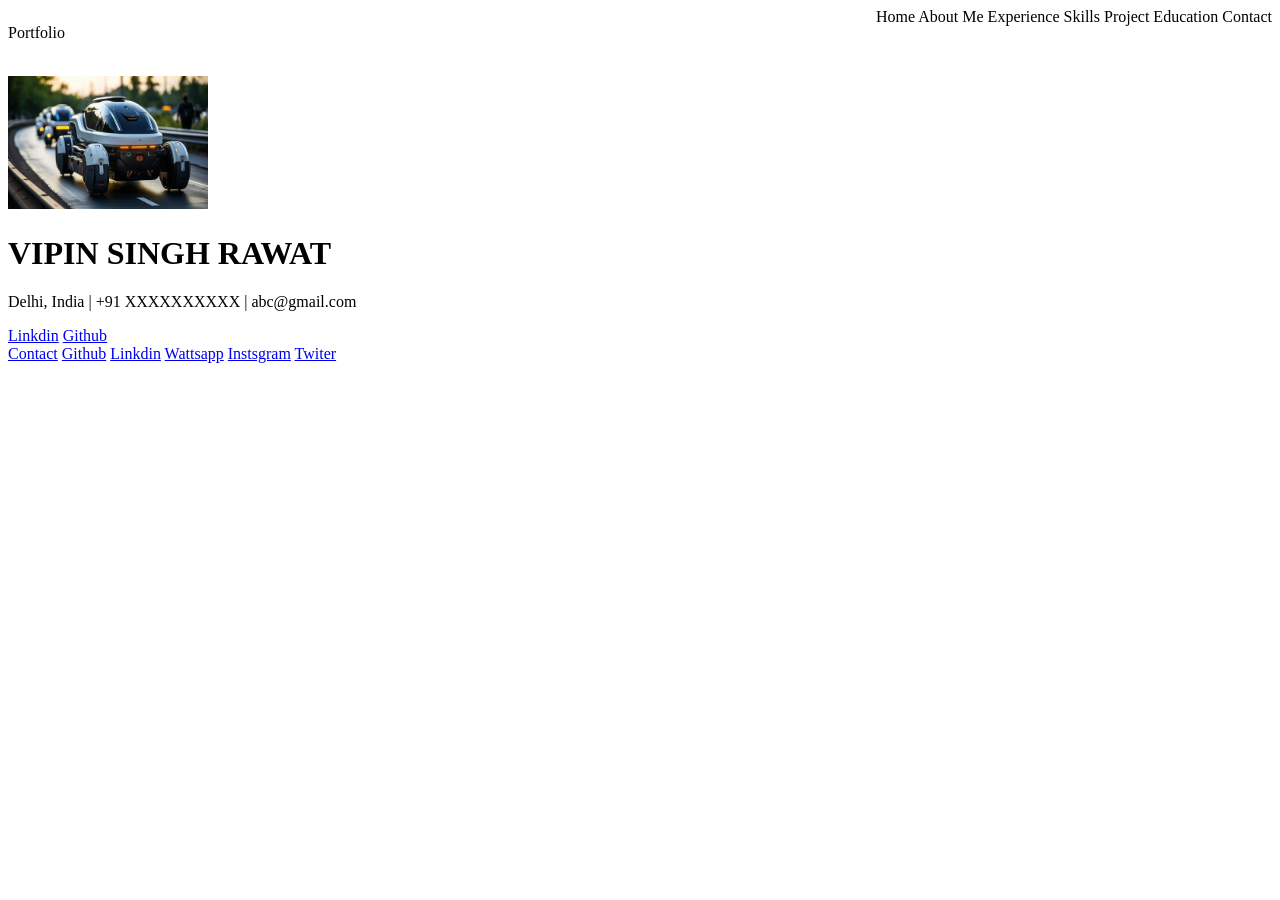
==== index.html @ 6c6172fd "navbar changes" ====
<!DOCTYPE html>
<html lang="en">
<head>
    <meta charset="UTF-8">
    <meta name="viewport" content="width=device-width, initial-scale=1.0">
    <title>Portfolio</title>
    <link rel="stylesheet" href="style.css">
</head>
<body>
    <header>
        <div class="navbar">
            <p>Portfolio</p>
        <nav>
            <a href="index.html">Home</a> 
            <a href="About/About.html">About Me</a> 
            <a href="About/Experience.html">Experience</a> 
            <a href="About/Skills.html">Skills</a> 
            <a href="About/Projects.html">Project</a> 
            <a href="About/Education.html">Education</a> 
            <a href="About/">Contact</a>
        </nav>
        </div>
        <br>
        <img src="Picture/pic.jpg" alt="Candidate Image" width="200px">
        <h1 class="name">VIPIN SINGH RAWAT</h1>
        <p>Delhi, India | +91 XXXXXXXXXX | abc@gmail.com</p>
        <a href="Picture/pic.jpg">Linkdin</a>  <a href="Picture/pic.jpg">Github</a>
    </header>
    <main></main>
    <footer>
        <a href="/Picture/pic.jpg">Contact</a> 
        <a href="/Picture/pic.jpg">Github</a> 
        <a href="/Picture/pic.jpg">Linkdin</a> 
        <a href="/Picture/pic.jpg">Wattsapp</a> 
        <a href="/Picture/pic.jpg">Instsgram</a> 
        <a href="/Picture/pic.jpg">Twiter</a>
    </footer>
</body>
</html>
---- style.css ----
.navbar{
    display:flex;
    justify-content:space-between;
    gap:20px;
}
.navbar a{
    text-decoration:none;
    color:black;
}
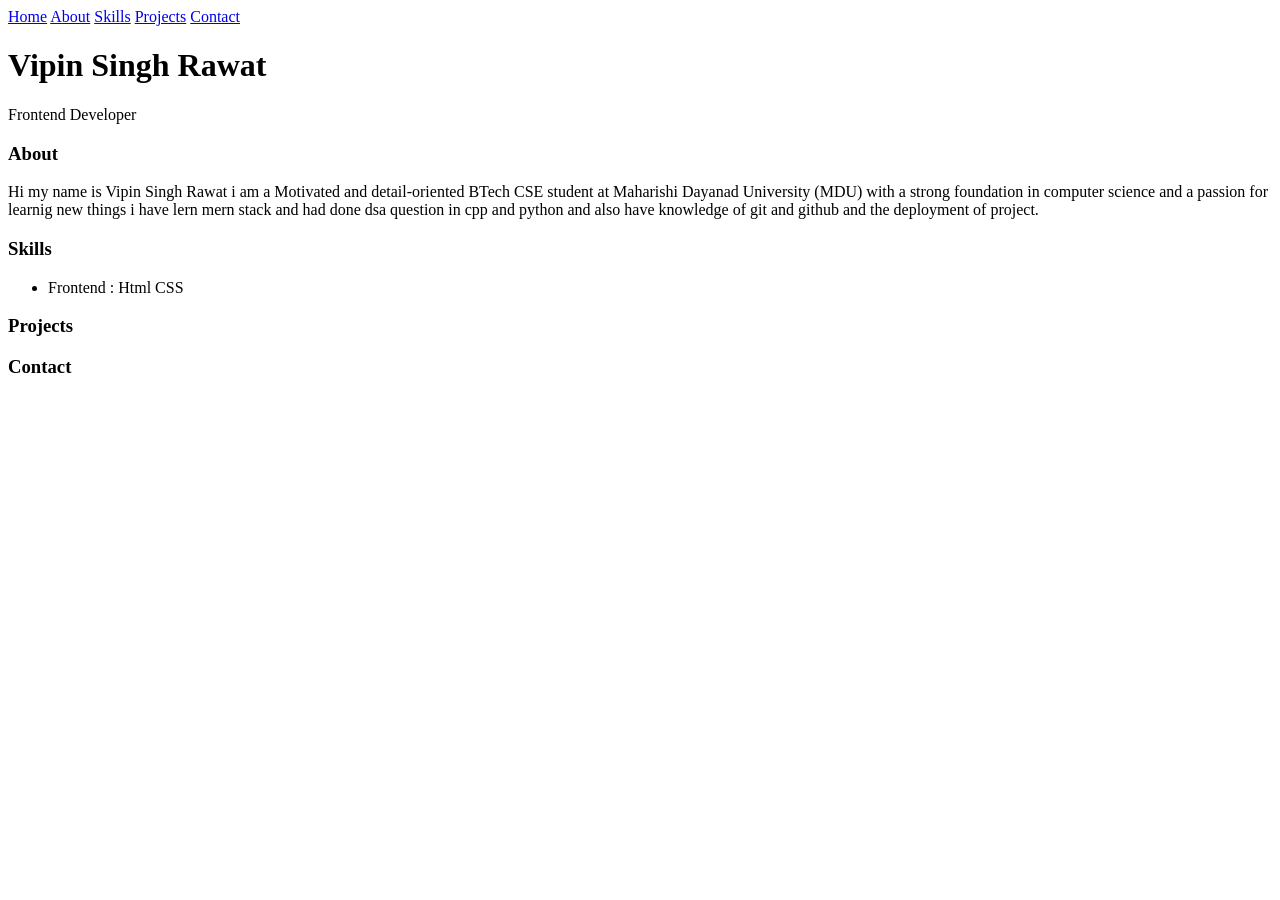
==== commit 1a4ec2fd: "major changes" ====
--- a/index.html
+++ b/index.html
@@ -7,33 +7,45 @@
     <link rel="stylesheet" href="style.css">
 </head>
 <body>
-    <header>
-        <div class="navbar">
-            <p>Portfolio</p>
-        <nav>
-            <a href="index.html">Home</a> 
-            <a href="About/About.html">About Me</a> 
-            <a href="About/Experience.html">Experience</a> 
-            <a href="About/Skills.html">Skills</a> 
-            <a href="About/Projects.html">Project</a> 
-            <a href="About/Education.html">Education</a> 
-            <a href="About/">Contact</a>
-        </nav>
-        </div>
-        <br>
-        <img src="Picture/pic.jpg" alt="Candidate Image" width="200px">
-        <h1 class="name">VIPIN SINGH RAWAT</h1>
-        <p>Delhi, India | +91 XXXXXXXXXX | abc@gmail.com</p>
-        <a href="Picture/pic.jpg">Linkdin</a>  <a href="Picture/pic.jpg">Github</a>
-    </header>
-    <main></main>
-    <footer>
-        <a href="/Picture/pic.jpg">Contact</a> 
-        <a href="/Picture/pic.jpg">Github</a> 
-        <a href="/Picture/pic.jpg">Linkdin</a> 
-        <a href="/Picture/pic.jpg">Wattsapp</a> 
-        <a href="/Picture/pic.jpg">Instsgram</a> 
-        <a href="/Picture/pic.jpg">Twiter</a>
-    </footer>
+    <div class="">
+        <header>
+            <nav>
+                <a href="#home">Home</a>
+                <a href="#about">About</a>
+                <a href="#skills">Skills</a>
+                <a href="#projects">Projects</a>
+                <a href="#contact">Contact</a>
+            </nav>
+        </header>
+        <main>
+           <div>
+                <h1>Vipin Singh Rawat</h1>
+                <p>Frontend Developer</p>
+           </div>
+           <div>
+                <h3>About</h3>
+                    <p>
+                        Hi my name is Vipin Singh Rawat i am a Motivated and detail-oriented BTech CSE 
+                        student at Maharishi Dayanad University (MDU) with a strong foundation in computer 
+                        science and a passion for learnig new things i have lern mern stack and had
+                        done dsa question in cpp and python and also have knowledge of git and github and 
+                        the deployment of project.
+                    </p>            
+           </div>
+           <div>
+                <h3>Skills</h3>
+                <ul>
+                    <li>Frontend : Html CSS</li>
+                </ul>
+           </div>
+           <div>
+                <h3>Projects</h3>
+
+           </div>
+           <div>
+                <h3>Contact</h3>
+           </div>
+        </main>
+    </div>
 </body>
 </html>
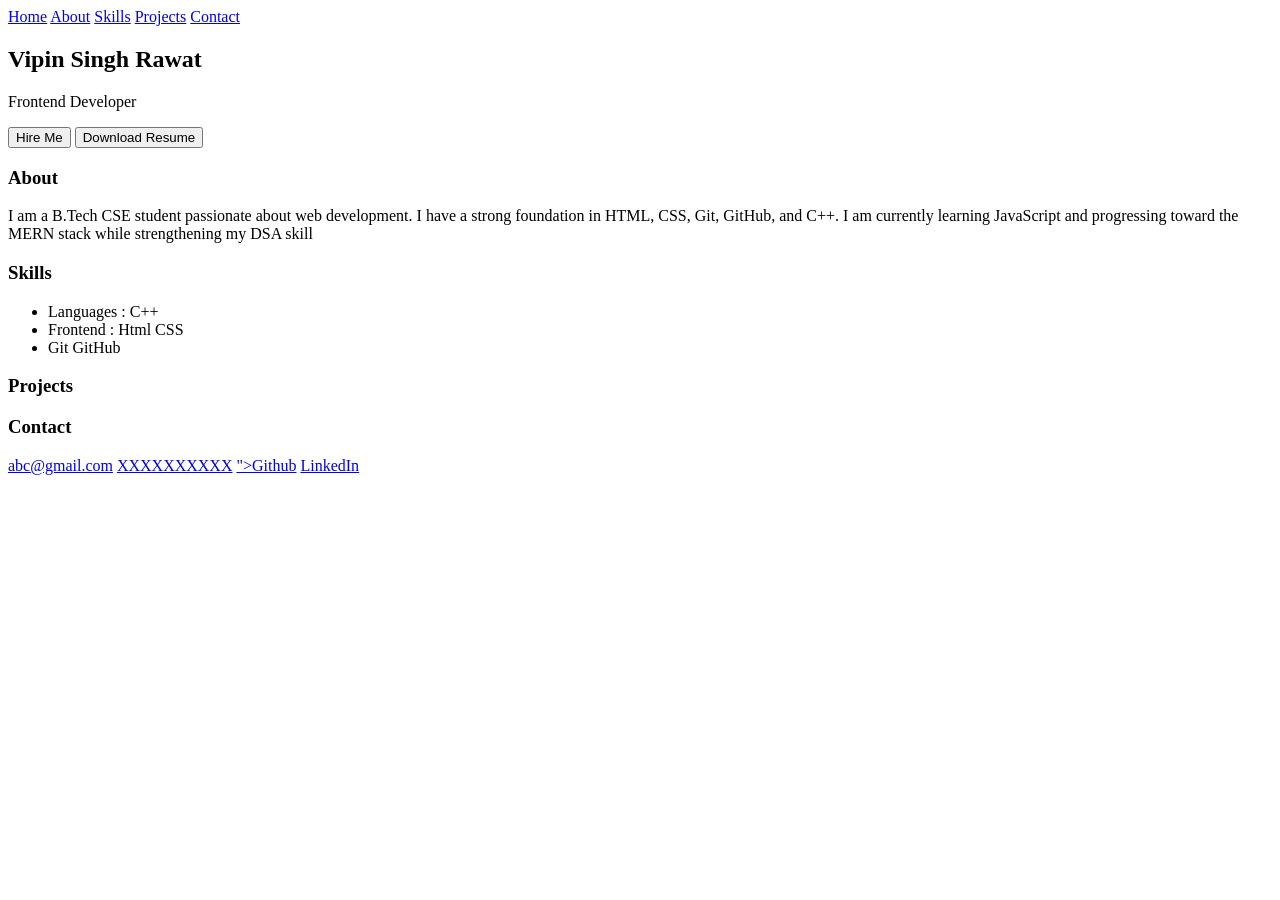
==== commit e3663f8e: "Update index.html" ====
--- a/index.html
+++ b/index.html
@@ -18,33 +18,41 @@
             </nav>
         </header>
         <main>
-           <div>
+           <section id="home">
                 <h1>Vipin Singh Rawat</h1>
                 <p>Frontend Developer</p>
-           </div>
-           <div>
+                <button>Hire Me</button>
+                <button>Download Resume</button>
+           </section>
+           <section id="about">
                 <h3>About</h3>
                     <p>
-                        Hi my name is Vipin Singh Rawat i am a Motivated and detail-oriented BTech CSE 
-                        student at Maharishi Dayanad University (MDU) with a strong foundation in computer 
-                        science and a passion for learnig new things i have lern mern stack and had
-                        done dsa question in cpp and python and also have knowledge of git and github and 
-                        the deployment of project.
+                        I am a B.Tech CSE student passionate about web development.
+                        I have a strong foundation in HTML, CSS, Git, GitHub, and C++. 
+                        I am currently learning JavaScript and progressing toward the 
+                        MERN stack while strengthening my DSA skill
                     </p>            
-           </div>
-           <div>
+           </section>
+           <section id="skills">
                 <h3>Skills</h3>
                 <ul>
+                    <li>Languages : C++</li>
                     <li>Frontend : Html CSS</li>
+                    <li>Git GitHub</li>
                 </ul>
-           </div>
-           <div>
+           </section>
+           <section id="projects">
                 <h3>Projects</h3>
-
-           </div>
-           <div>
+           </section>
+           <section id="contact">
                 <h3>Contact</h3>
-           </div>
+                <nav>
+                    <a href="mailto:abc@gmail.com">abc@gmail.com</a>
+                    <a href="tel:+911234567890">XXXXXXXXXX</a>
+                    <a href="https://github.com/yourusername">">Github</a>
+                    <a href="https://linkedin.com/in/yourusername">LinkedIn</a>
+                </nav>
+           </section>
         </main>
     </div>
 </body>
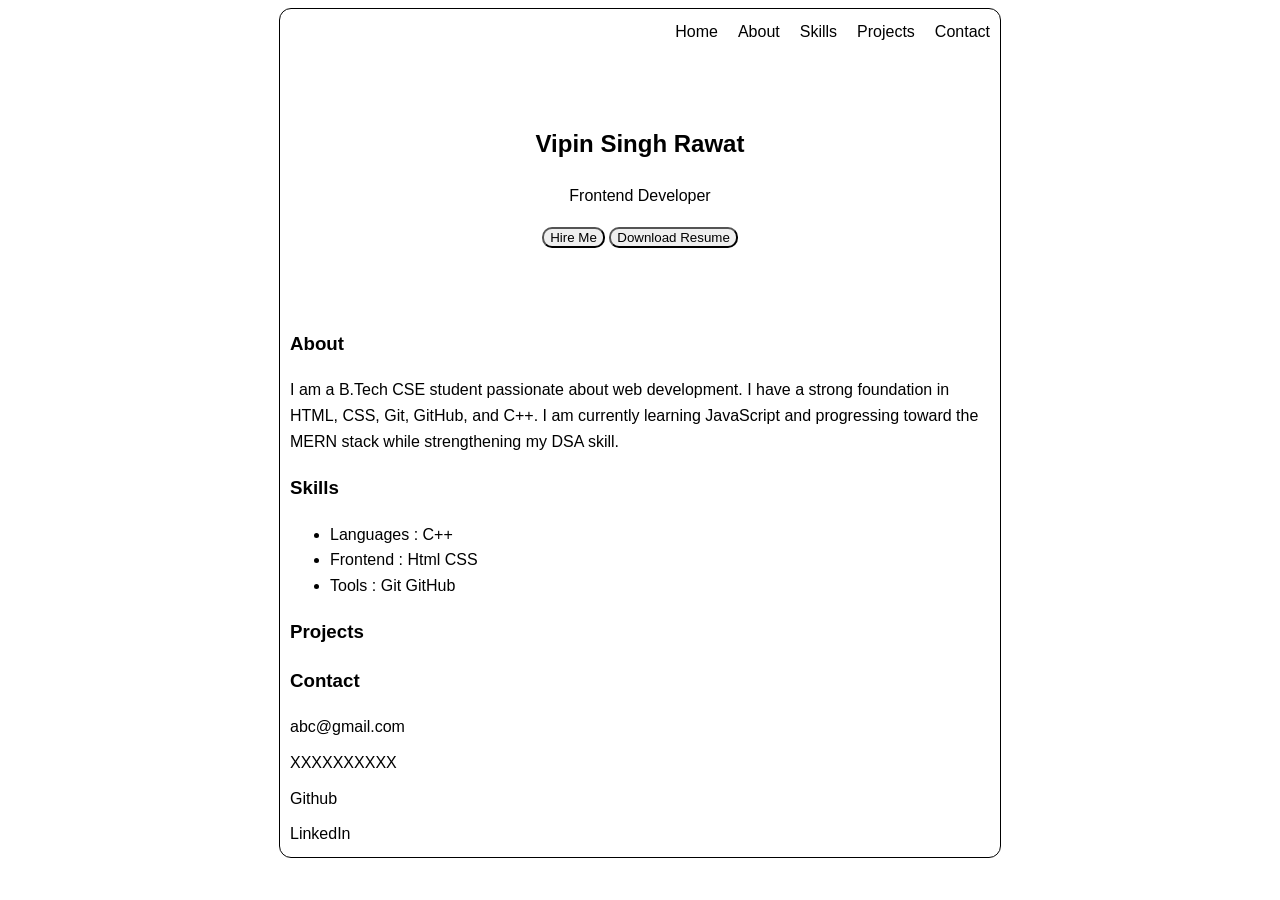
==== commit 91f08a68: "add of some css" ====
--- a/index.html
+++ b/index.html
@@ -7,7 +7,7 @@
     <link rel="stylesheet" href="style.css">
 </head>
 <body>
-    <div class="">
+    <div class="portfolio">
         <header>
             <nav>
                 <a href="#home">Home</a>
@@ -19,7 +19,7 @@
         </header>
         <main>
            <section id="home">
-                <h1>Vipin Singh Rawat</h1>
+                <h2>Vipin Singh Rawat</h2>
                 <p>Frontend Developer</p>
                 <button>Hire Me</button>
                 <button>Download Resume</button>
@@ -30,7 +30,7 @@
                         I am a B.Tech CSE student passionate about web development.
                         I have a strong foundation in HTML, CSS, Git, GitHub, and C++. 
                         I am currently learning JavaScript and progressing toward the 
-                        MERN stack while strengthening my DSA skill
+                        MERN stack while strengthening my DSA skill.
                     </p>            
            </section>
            <section id="skills">
@@ -38,7 +38,7 @@
                 <ul>
                     <li>Languages : C++</li>
                     <li>Frontend : Html CSS</li>
-                    <li>Git GitHub</li>
+                    <li>Tools : Git GitHub</li>
                 </ul>
            </section>
            <section id="projects">
@@ -49,11 +49,14 @@
                 <nav>
                     <a href="mailto:abc@gmail.com">abc@gmail.com</a>
                     <a href="tel:+911234567890">XXXXXXXXXX</a>
-                    <a href="https://github.com/yourusername">">Github</a>
+                    <a href="https://github.com/yourusername">Github</a>
                     <a href="https://linkedin.com/in/yourusername">LinkedIn</a>
                 </nav>
            </section>
         </main>
+        <footer>
+             
+        </footer>
     </div>
 </body>
 </html>
--- a/style.css
+++ b/style.css
@@ -0,0 +1,47 @@
+html{
+    scroll-behavior:smooth;
+}
+body{
+    font-family:Arial, sans-serif;
+    line-height:1.6;
+}
+.portfolio{
+    max-width:700px;
+    width:90%;
+    border:1px solid black;
+    margin:auto;
+    padding:10px;
+    border-radius:12px;
+}
+#home{
+    text-align:center;
+    padding:60px 20px;
+}
+header nav{
+    display:flex;
+    justify-content:flex-end;
+    gap:20px;
+}
+header nav a{
+    text-decoration:none;
+    color:black;
+    transition:0.3s;
+}
+header nav a:hover{
+    color:blue;
+}
+button{
+    border-radius:10px;
+}
+#contact nav{
+    display:flex;
+    flex-direction:column;
+    gap:10px;
+}
+#contact nav a{
+    text-decoration:none;
+    color:black;
+}
+#contact nav a:hover{
+    color:blue;
+}
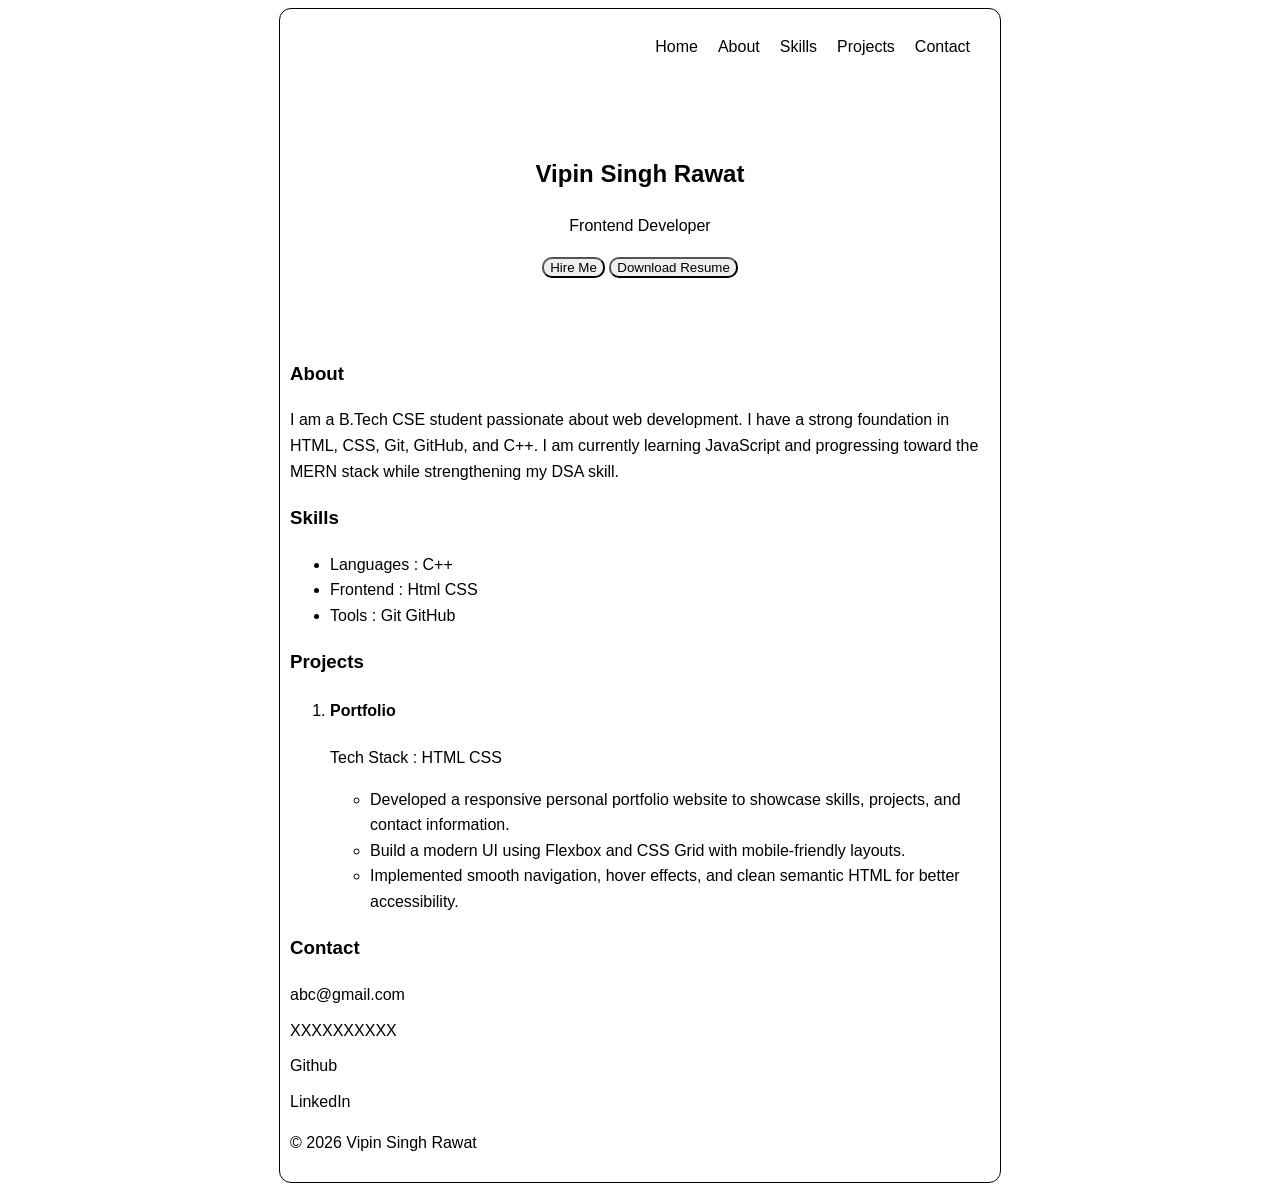
==== commit 40b254c0: "add of project and css" ====
--- a/index.html
+++ b/index.html
@@ -43,6 +43,17 @@
            </section>
            <section id="projects">
                 <h3>Projects</h3>
+                <ol>
+                    <li>
+                        <h4>Portfolio</h4>
+                        <p>Tech Stack : HTML CSS</p>
+                        <ul>
+                            <li>Developed a responsive personal portfolio website to showcase skills, projects, and contact information.</li>
+                            <li>Build a modern UI using Flexbox and CSS Grid with mobile-friendly layouts.</li>
+                             <li>  Implemented smooth navigation, hover effects, and clean semantic HTML for better accessibility.</li>
+                        </ul>
+                    </li>
+                </ol>
            </section>
            <section id="contact">
                 <h3>Contact</h3>
@@ -55,7 +66,7 @@
            </section>
         </main>
         <footer>
-             
+            <p>© 2026 Vipin Singh Rawat</p>
         </footer>
     </div>
 </body>
--- a/style.css
+++ b/style.css
@@ -17,6 +17,9 @@
     text-align:center;
     padding:60px 20px;
 }
+header{
+    padding:15px 20px;
+}
 header nav{
     display:flex;
     justify-content:flex-end;
@@ -33,6 +36,11 @@
 button{
     border-radius:10px;
 }
+.projects{
+    display:grid;
+    grid-template-columns:repeat(auto-fit, minmax(250px, 1fr));
+    gap:20px;
+}
 #contact nav{
     display:flex;
     flex-direction:column;
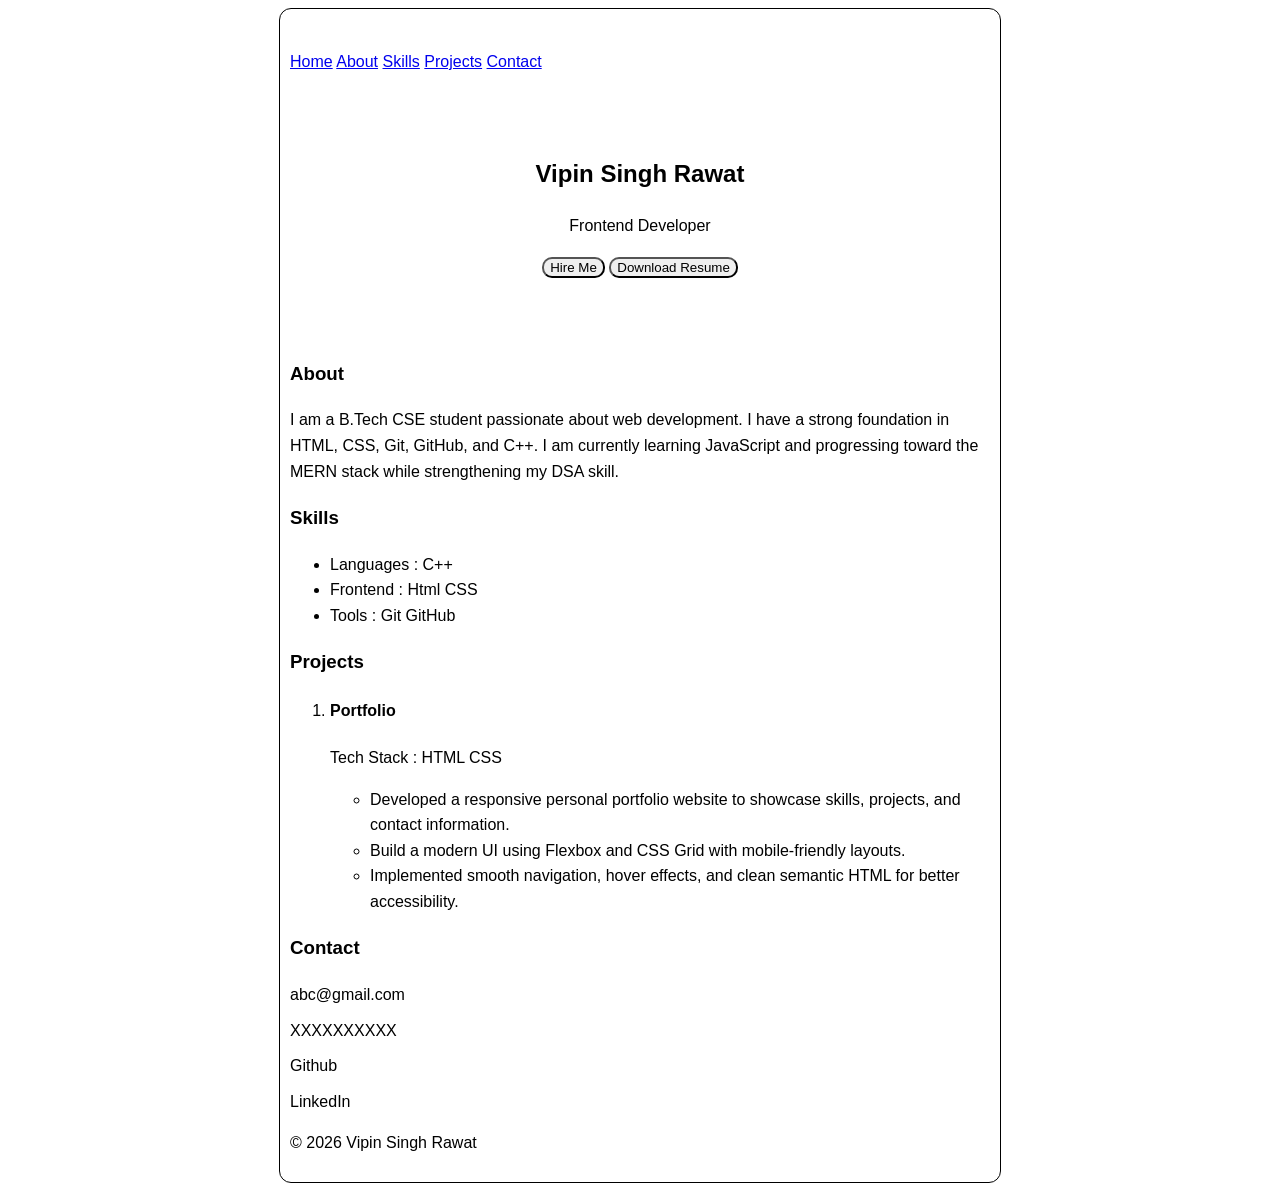
==== commit c5e5c365: "new transition" ====
--- a/index.html
+++ b/index.html
@@ -9,14 +9,14 @@
 <body>
     <div class="portfolio">
         <header>
-            <nav>
+        </header>
+        <nav>
                 <a href="#home">Home</a>
                 <a href="#about">About</a>
                 <a href="#skills">Skills</a>
                 <a href="#projects">Projects</a>
                 <a href="#contact">Contact</a>
             </nav>
-        </header>
         <main>
            <section id="home">
                 <h2>Vipin Singh Rawat</h2>
--- a/style.css
+++ b/style.css
@@ -19,6 +19,10 @@
 }
 header{
     padding:15px 20px;
+}
+nav{
+    position:sticky;
+    top:10px;
 }
 header nav{
     display:flex;
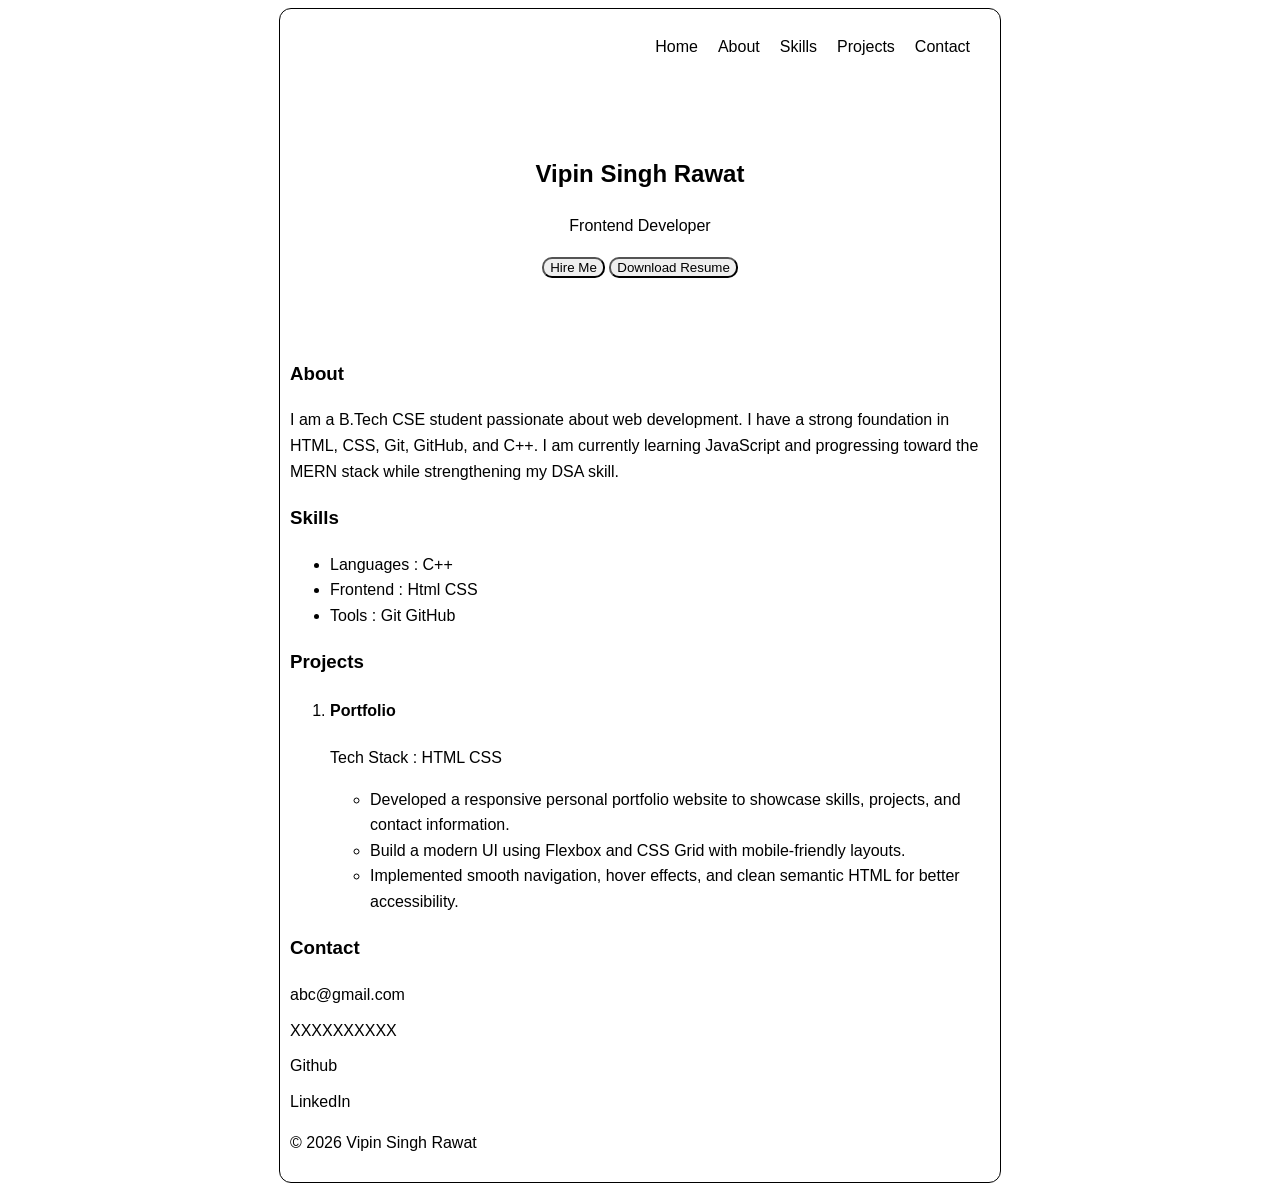
==== commit ee182cc0: "Update index.html" ====
--- a/index.html
+++ b/index.html
@@ -9,14 +9,14 @@
 <body>
     <div class="portfolio">
         <header>
-        </header>
-        <nav>
+            <nav>
                 <a href="#home">Home</a>
                 <a href="#about">About</a>
                 <a href="#skills">Skills</a>
                 <a href="#projects">Projects</a>
                 <a href="#contact">Contact</a>
             </nav>
+        </header>
         <main>
            <section id="home">
                 <h2>Vipin Singh Rawat</h2>
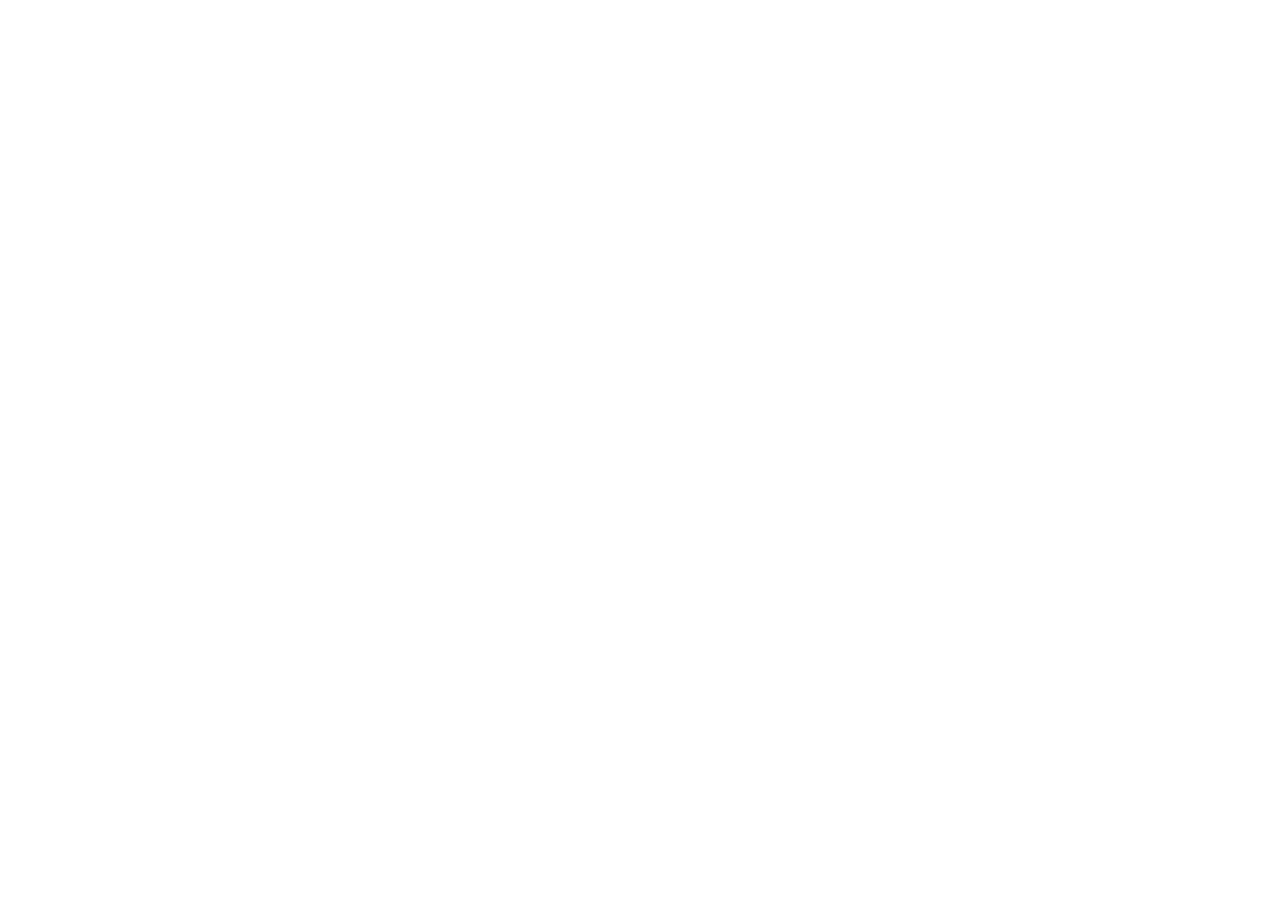
==== commit f9672e6c: "new project started" ====
--- a/index.html
+++ b/index.html
@@ -1,73 +1,13 @@
-<!DOCTYPE html>
+<!doctype html>
 <html lang="en">
-<head>
-    <meta charset="UTF-8">
-    <meta name="viewport" content="width=device-width, initial-scale=1.0">
-    <title>Portfolio</title>
-    <link rel="stylesheet" href="style.css">
-</head>
-<body>
-    <div class="portfolio">
-        <header>
-            <nav>
-                <a href="#home">Home</a>
-                <a href="#about">About</a>
-                <a href="#skills">Skills</a>
-                <a href="#projects">Projects</a>
-                <a href="#contact">Contact</a>
-            </nav>
-        </header>
-        <main>
-           <section id="home">
-                <h2>Vipin Singh Rawat</h2>
-                <p>Frontend Developer</p>
-                <button>Hire Me</button>
-                <button>Download Resume</button>
-           </section>
-           <section id="about">
-                <h3>About</h3>
-                    <p>
-                        I am a B.Tech CSE student passionate about web development.
-                        I have a strong foundation in HTML, CSS, Git, GitHub, and C++. 
-                        I am currently learning JavaScript and progressing toward the 
-                        MERN stack while strengthening my DSA skill.
-                    </p>            
-           </section>
-           <section id="skills">
-                <h3>Skills</h3>
-                <ul>
-                    <li>Languages : C++</li>
-                    <li>Frontend : Html CSS</li>
-                    <li>Tools : Git GitHub</li>
-                </ul>
-           </section>
-           <section id="projects">
-                <h3>Projects</h3>
-                <ol>
-                    <li>
-                        <h4>Portfolio</h4>
-                        <p>Tech Stack : HTML CSS</p>
-                        <ul>
-                            <li>Developed a responsive personal portfolio website to showcase skills, projects, and contact information.</li>
-                            <li>Build a modern UI using Flexbox and CSS Grid with mobile-friendly layouts.</li>
-                             <li>  Implemented smooth navigation, hover effects, and clean semantic HTML for better accessibility.</li>
-                        </ul>
-                    </li>
-                </ol>
-           </section>
-           <section id="contact">
-                <h3>Contact</h3>
-                <nav>
-                    <a href="mailto:abc@gmail.com">abc@gmail.com</a>
-                    <a href="tel:+911234567890">XXXXXXXXXX</a>
-                    <a href="https://github.com/yourusername">Github</a>
-                    <a href="https://linkedin.com/in/yourusername">LinkedIn</a>
-                </nav>
-           </section>
-        </main>
-        <footer>
-            <p>© 2026 Vipin Singh Rawat</p>
-        </footer>
-    </div>
-</body>
-</html>+  <head>
+    <meta charset="UTF-8" />
+    <link rel="icon" type="image/svg+xml" href="/favicon.svg" />
+    <meta name="viewport" content="width=device-width, initial-scale=1.0" />
+    <title>portfolio</title>
+  </head>
+  <body>
+    <div id="root"></div>
+    <script type="module" src="/src/main.jsx"></script>
+  </body>
+</html>
